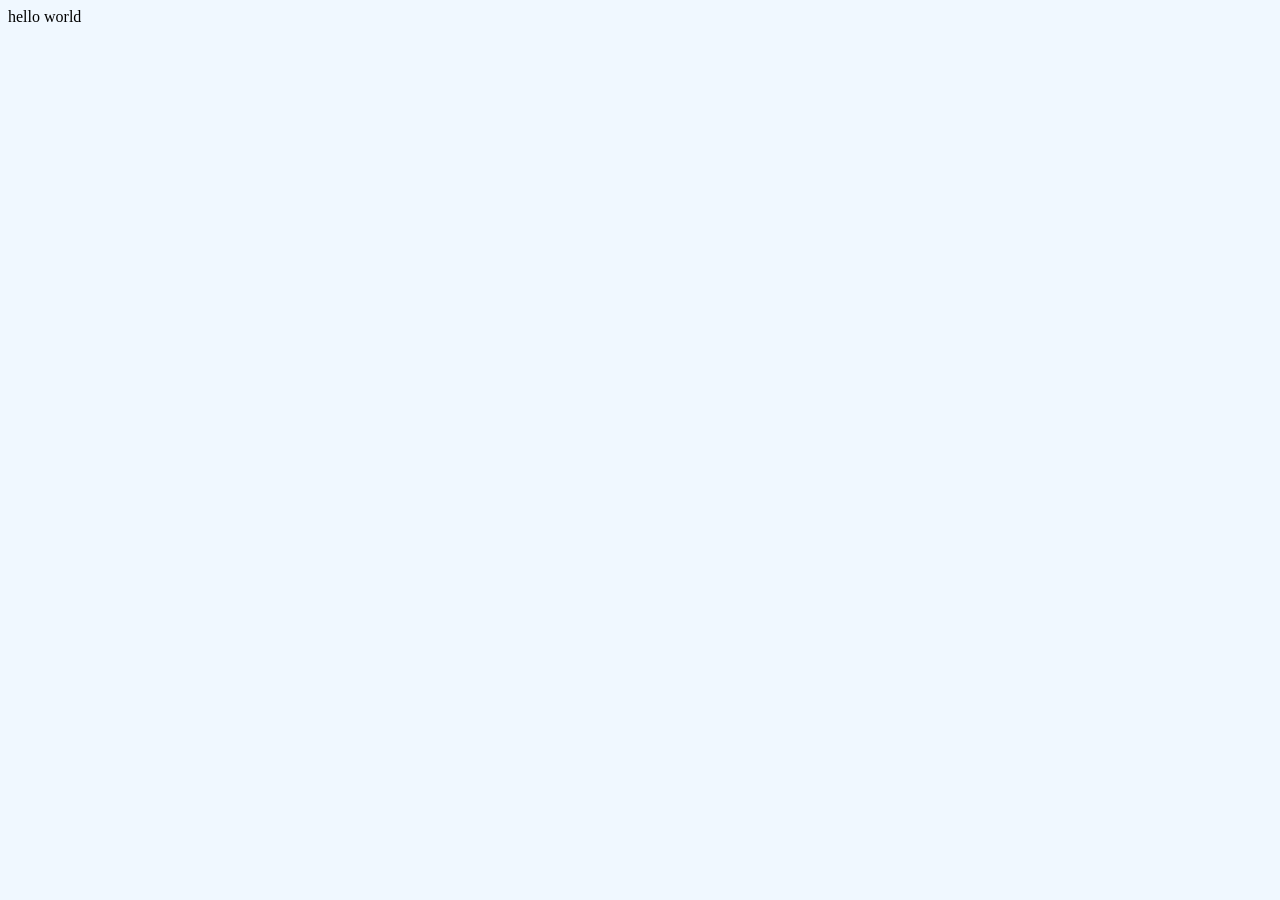
==== SampleProjects/EndPoints/index.html @ 86aa3fe3 "prepared files for feature/Endpoints" ====
<!DOCTYPE html>

<html lang="en">

<head>
    <meta charset="UTF-8">
    <title>End Points Practice 1</title>
    <link rel="stylesheet" href="Styles.css">
</head>

<body>


    <script src="JavaScript.js"></script>
</body>

</html>
---- SampleProjects/EndPoints/Styles.css ----
body{
    background-color: aliceblue;
}
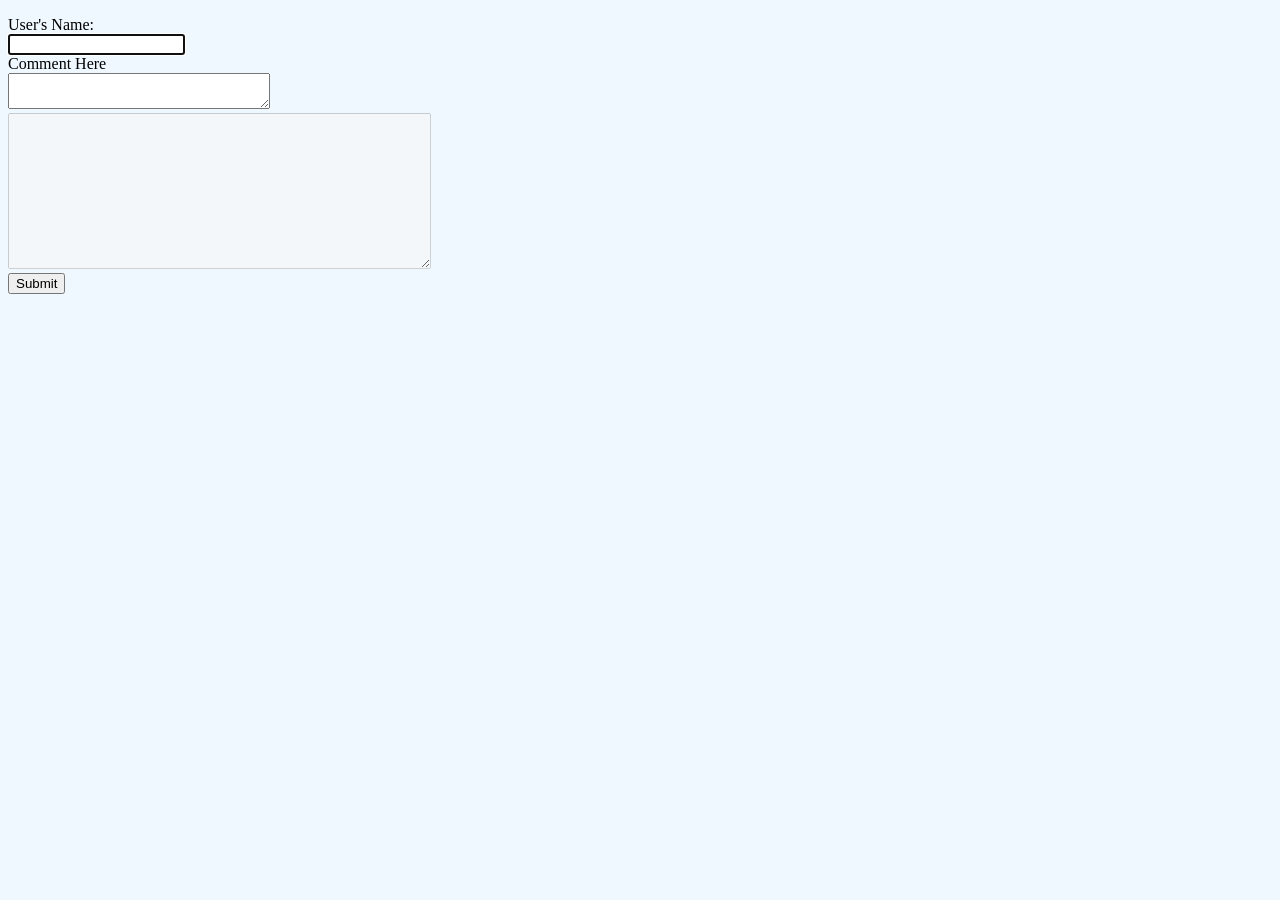
==== commit 5c556a2d: "some success with ajax, and json response. To be continued with more improvements." ====
--- a/SampleProjects/EndPoints/index.html
+++ b/SampleProjects/EndPoints/index.html
@@ -4,12 +4,22 @@
 
 <head>
     <meta charset="UTF-8">
-    <title>End Points Practice 1</title>
+    <title>Happy Practicing</title>
     <link rel="stylesheet" href="Styles.css">
 </head>
 
 <body>
+    <p id="message"></p>
 
+    <form method="post" action="BackendPHP.php">
+    User's Name:<br />
+    <input type="text" name="username" autofocus/><br />
+    Comment Here<br />
+    <textarea id="inputComment" name="inputComment1" cols="30" rows="2" ></textarea><br/>
+    <textarea id="displayComment" name="displayComment1" cols="50" rows="10" disabled ></textarea><br />
+
+        <button type="submit" id="btn">Submit</button>
+    </form>
 
     <script src="JavaScript.js"></script>
 </body>
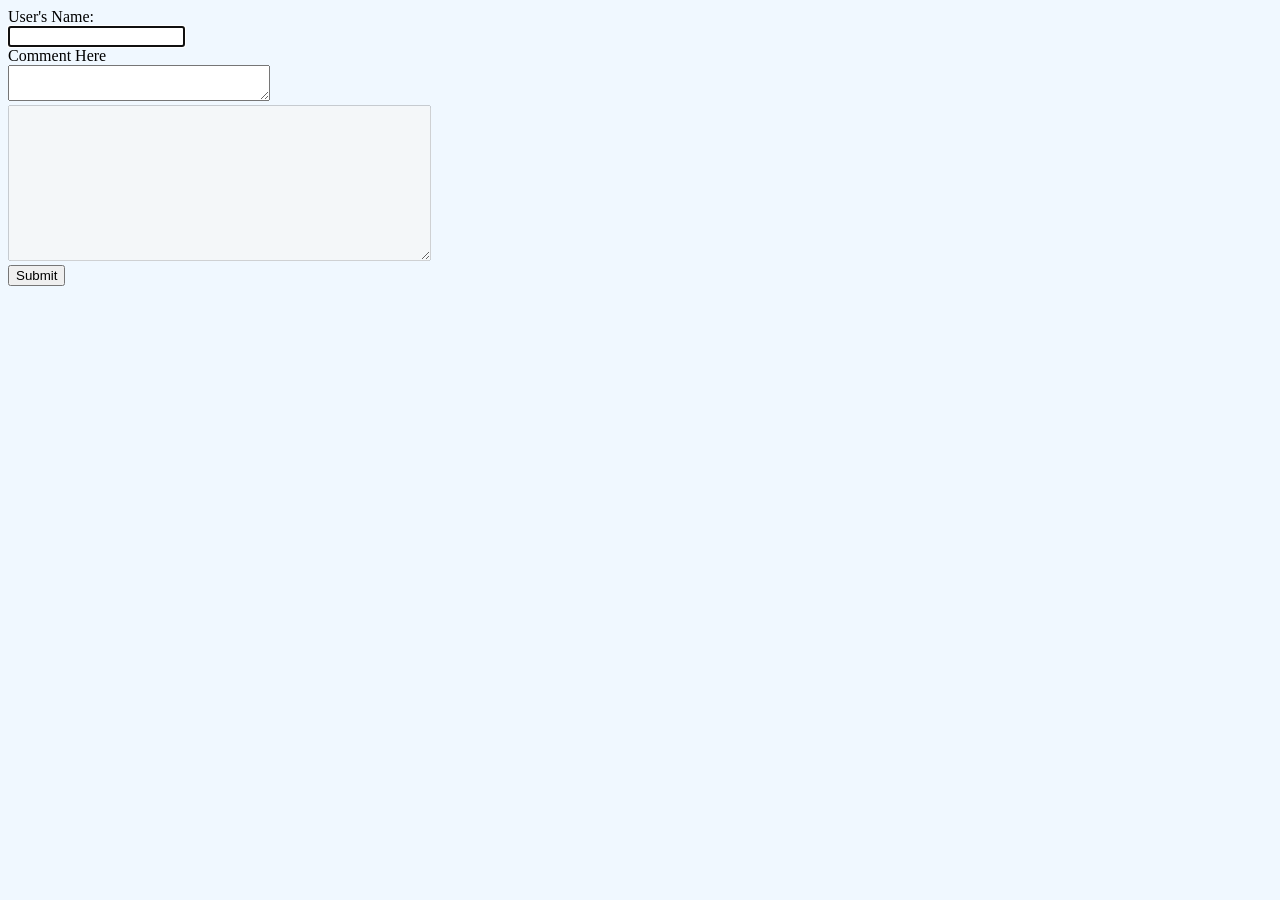
==== commit 7a34b9b5: "ajax code fixed" ====
--- a/SampleProjects/EndPoints/index.html
+++ b/SampleProjects/EndPoints/index.html
@@ -9,19 +9,19 @@
 </head>
 
 <body>
-    <p id="message"></p>
 
-    <form method="post" action="BackendPHP.php">
+<form method="post" action="BackendPHP.php">
     User's Name:<br />
-    <input type="text" name="username" autofocus/><br />
+    <input type="text" id="username" name="username1"  autofocus/><br />
     Comment Here<br />
-    <textarea id="inputComment" name="inputComment1" cols="30" rows="2" ></textarea><br/>
+    <textarea id="inputComment" name="inputComment" cols="30" rows="2" ></textarea><br/>
     <textarea id="displayComment" name="displayComment1" cols="50" rows="10" disabled ></textarea><br />
+    <button type="button" id="btn">Submit</button>
+</form>
 
-        <button type="submit" id="btn">Submit</button>
-    </form>
+<p id="message"></p>
 
-    <script src="JavaScript.js"></script>
+<script src="JavaScript.js"></script>
 </body>
 
 </html>
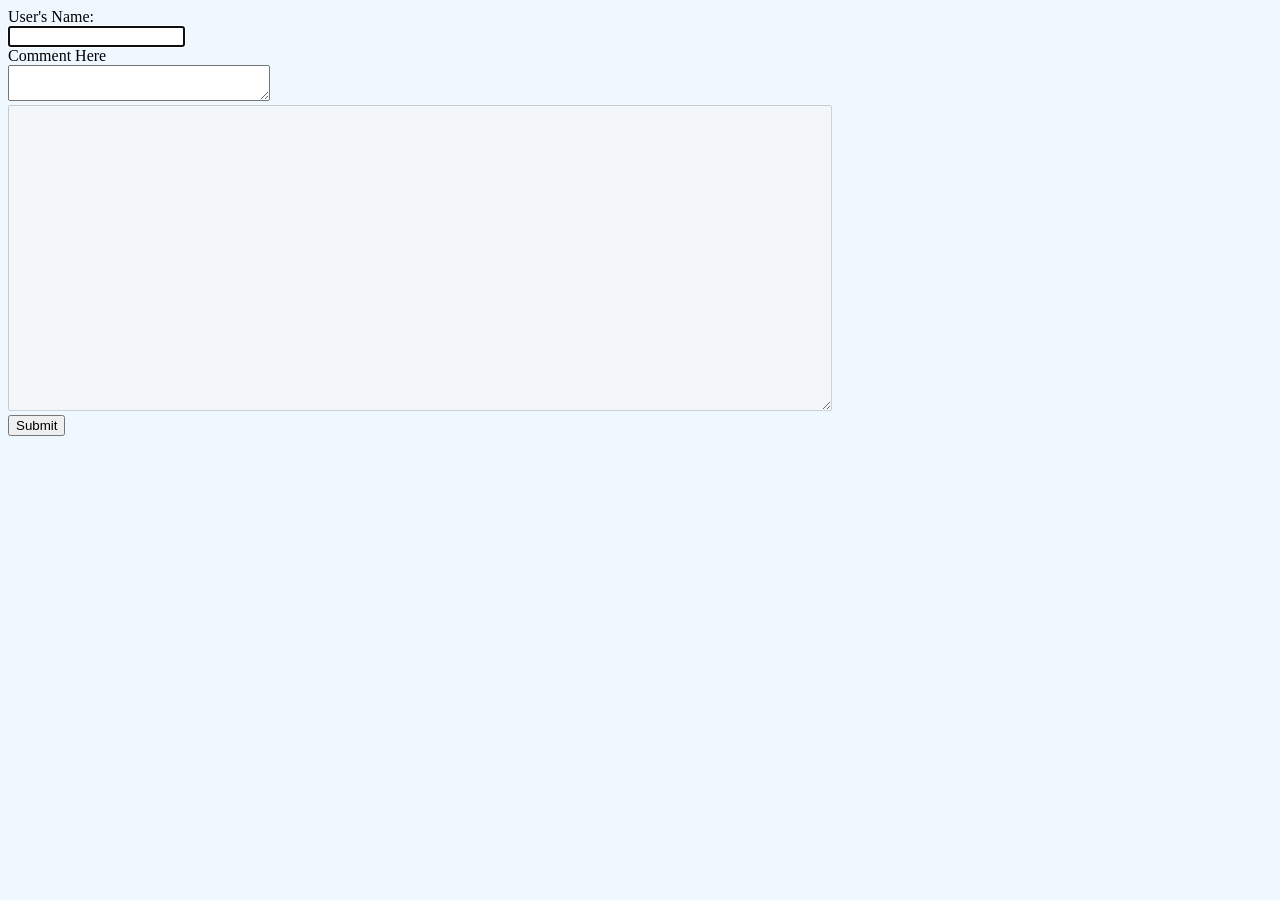
==== commit 48cf217e: "success fetching mysql data as a json response" ====
--- a/SampleProjects/EndPoints/index.html
+++ b/SampleProjects/EndPoints/index.html
@@ -15,7 +15,7 @@
     <input type="text" id="username" name="username1"  autofocus/><br />
     Comment Here<br />
     <textarea id="inputComment" name="inputComment" cols="30" rows="2" ></textarea><br/>
-    <textarea id="displayComment" name="displayComment1" cols="50" rows="10" disabled ></textarea><br />
+    <textarea id="displayComment" name="displayComment1" cols="100" rows="20" disabled ></textarea><br />
     <button type="button" id="btn">Submit</button>
 </form>
 
